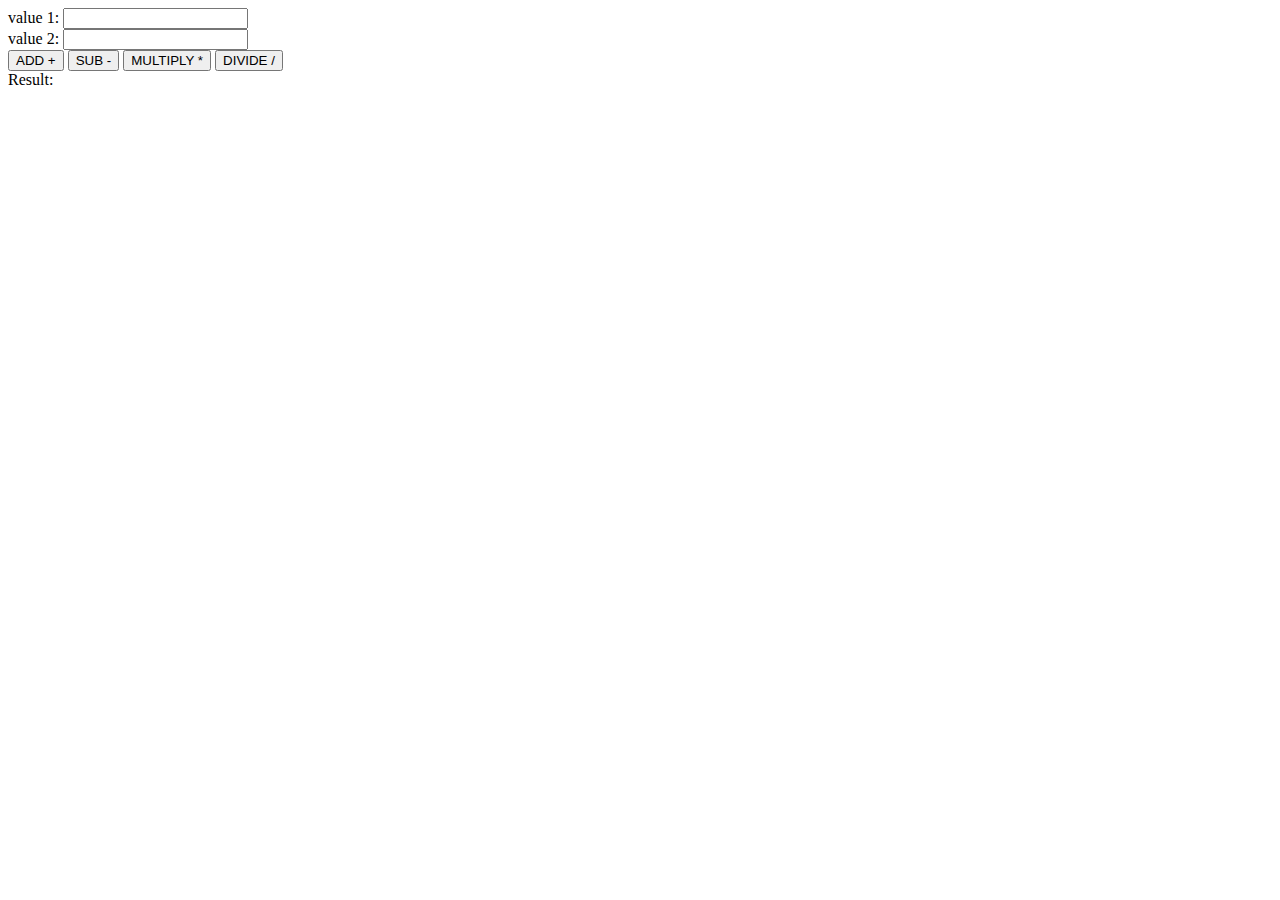
==== calculator.html @ c1d42ef8 "add" ====
<!DOCTYPE html>
<html lang="en">
  <head>
    <meta charset="UTF-8" />
    <meta name="viewport" content="width=device-width, initial-scale=1.0" />
    <title>this is my first calculator</title>
  </head>
  <body>
    <div>
      <label>value 1:</label>
      <input type="number" id="num-1" />
    </div>

    <div>
      <label>value 2:</label>
      <input type="number" id="num-2" />
    </div>
    <button onclick="calculator('add')">ADD +</button>
    <button onclick="calculator('sub')">SUB -</button>
    <button onclick="calculator('mul')">MULTIPLY *</button>
    <button onclick="calculator('div')">DIVIDE /</button><br>
    <div id="result">Result:</div>
    <script src="calculator.js"></script>
  </body>
</html>
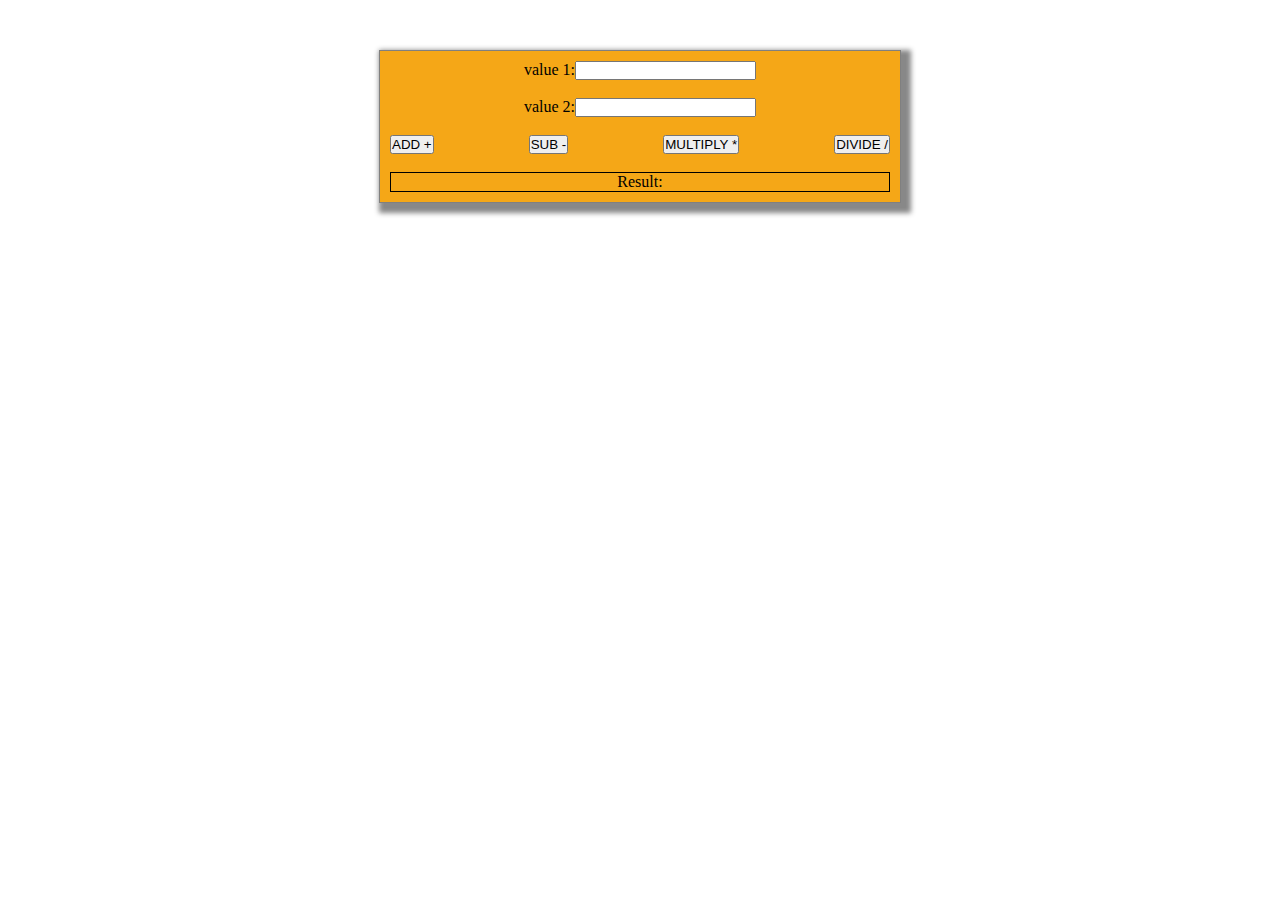
==== commit 37dfc9da: "added" ====
--- a/calculator.html
+++ b/calculator.html
@@ -4,22 +4,30 @@
     <meta charset="UTF-8" />
     <meta name="viewport" content="width=device-width, initial-scale=1.0" />
     <title>this is my first calculator</title>
+    <link rel="stylesheet" href="calculator.css">
   </head>
   <body>
-    <div>
-      <label>value 1:</label>
-      <input type="number" id="num-1" />
-    </div>
-
-    <div>
-      <label>value 2:</label>
-      <input type="number" id="num-2" />
-    </div>
+    <div class="div">
+       <section class="section">
+         <div class="label">
+        <label>value 1:</label>
+        <input type="number" id="num-1" />
+      </div>
+  <br>
+      <div class="label">
+        <label>value 2:</label>
+        <input type="number" id="num-2" />
+      </div><br>
+   <div class="button">
     <button onclick="calculator('add')">ADD +</button>
     <button onclick="calculator('sub')">SUB -</button>
     <button onclick="calculator('mul')">MULTIPLY *</button>
-    <button onclick="calculator('div')">DIVIDE /</button><br>
-    <div id="result">Result:</div>
+    <button onclick="calculator('div')">DIVIDE /</button>
+   </div>
+      <br>
+      <span id="result">Result:</span>
+    </section>
+    </div>
     <script src="calculator.js"></script>
   </body>
 </html>
--- a/calculator.css
+++ b/calculator.css
@@ -0,0 +1,38 @@
+*{
+    padding: 0;
+    margin :0;
+
+}
+body{
+    background-color: white;
+}
+.div{
+    display: flex;
+    justify-content: center;
+    align-items: center;
+    margin-top: 50px;
+}
+.section{
+    padding: 10px;
+    width: 500px;
+    display: flex;
+    flex-direction: column;
+    background-color: #f5a717;
+    border: 1px solid grey;
+    box-shadow: 5px 5px 5px 5px #888888;
+}
+
+.label{
+    display: flex;
+    justify-content: center;
+    
+}
+.button{
+    display: flex;
+    justify-content: space-between;
+}
+#result{
+    display: flex;
+    justify-content: center;
+    border: 1px solid black;
+}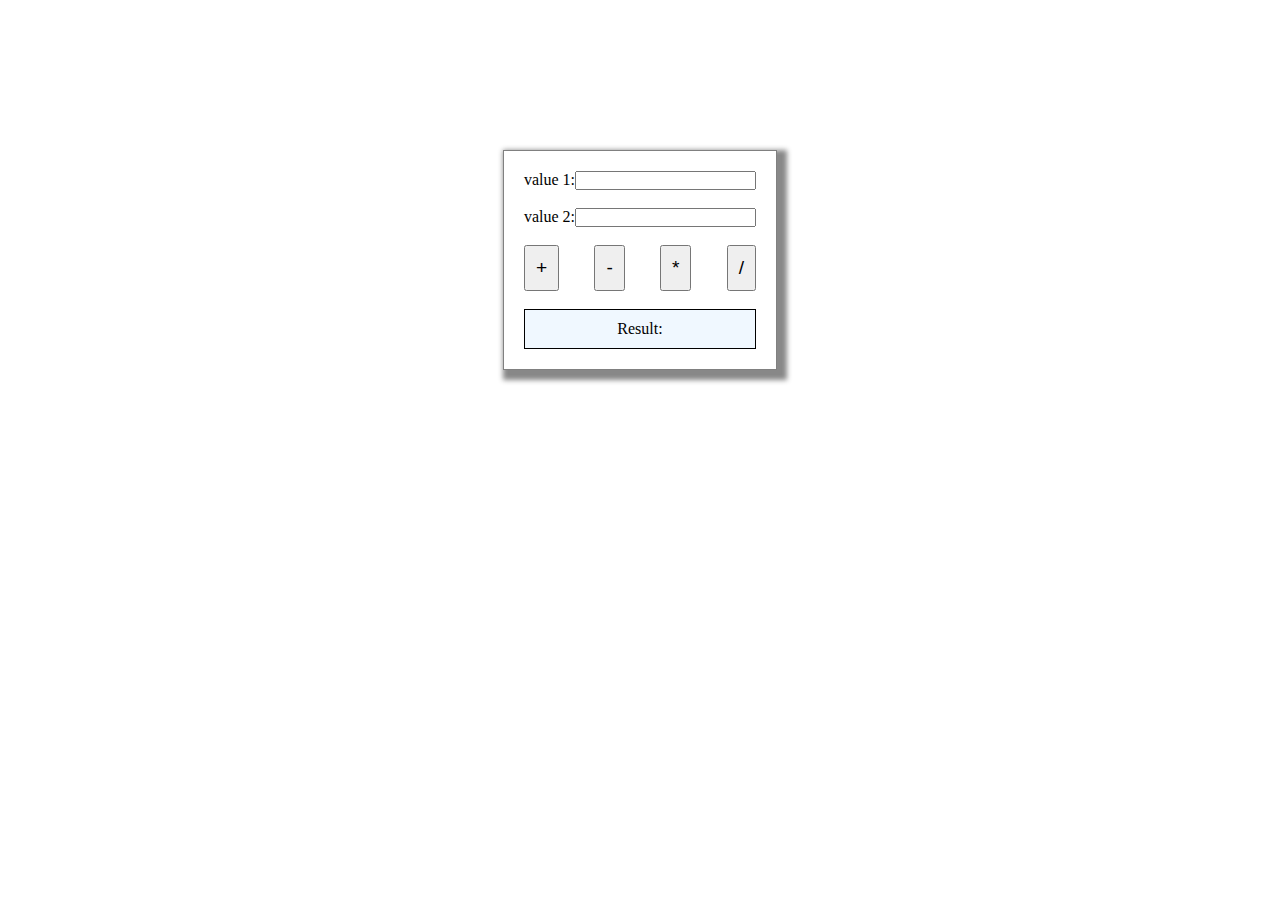
==== commit d172fc64: "add" ====
--- a/calculator.html
+++ b/calculator.html
@@ -19,10 +19,10 @@
         <input type="number" id="num-2" />
       </div><br>
    <div class="button">
-    <button onclick="calculator('add')">ADD +</button>
-    <button onclick="calculator('sub')">SUB -</button>
-    <button onclick="calculator('mul')">MULTIPLY *</button>
-    <button onclick="calculator('div')">DIVIDE /</button>
+    <button onclick="calculator('add')" class="btn">+</button>
+    <button onclick="calculator('sub')" class="btn">-</button>
+    <button onclick="calculator('mul')" class="btn">*</button>
+    <button onclick="calculator('div')" class="btn">/</button>
    </div>
       <br>
       <span id="result">Result:</span>
--- a/calculator.css
+++ b/calculator.css
@@ -3,21 +3,20 @@
     margin :0;
 
 }
-body{
-    background-color: white;
-}
+
 .div{
     display: flex;
     justify-content: center;
     align-items: center;
-    margin-top: 50px;
+    margin-top: 150px;
 }
 .section{
-    padding: 10px;
-    width: 500px;
+   
+    padding: 20px;
+   
     display: flex;
     flex-direction: column;
-    background-color: #f5a717;
+    background-color: white;
     border: 1px solid grey;
     box-shadow: 5px 5px 5px 5px #888888;
 }
@@ -28,11 +27,19 @@
     
 }
 .button{
+  
     display: flex;
     justify-content: space-between;
 }
+.btn{
+    padding: 10px;
+    font-size: larger;
+    font-weight: 200;
+}
 #result{
+    padding:10px ;
     display: flex;
     justify-content: center;
     border: 1px solid black;
+    background-color: aliceblue;
 }